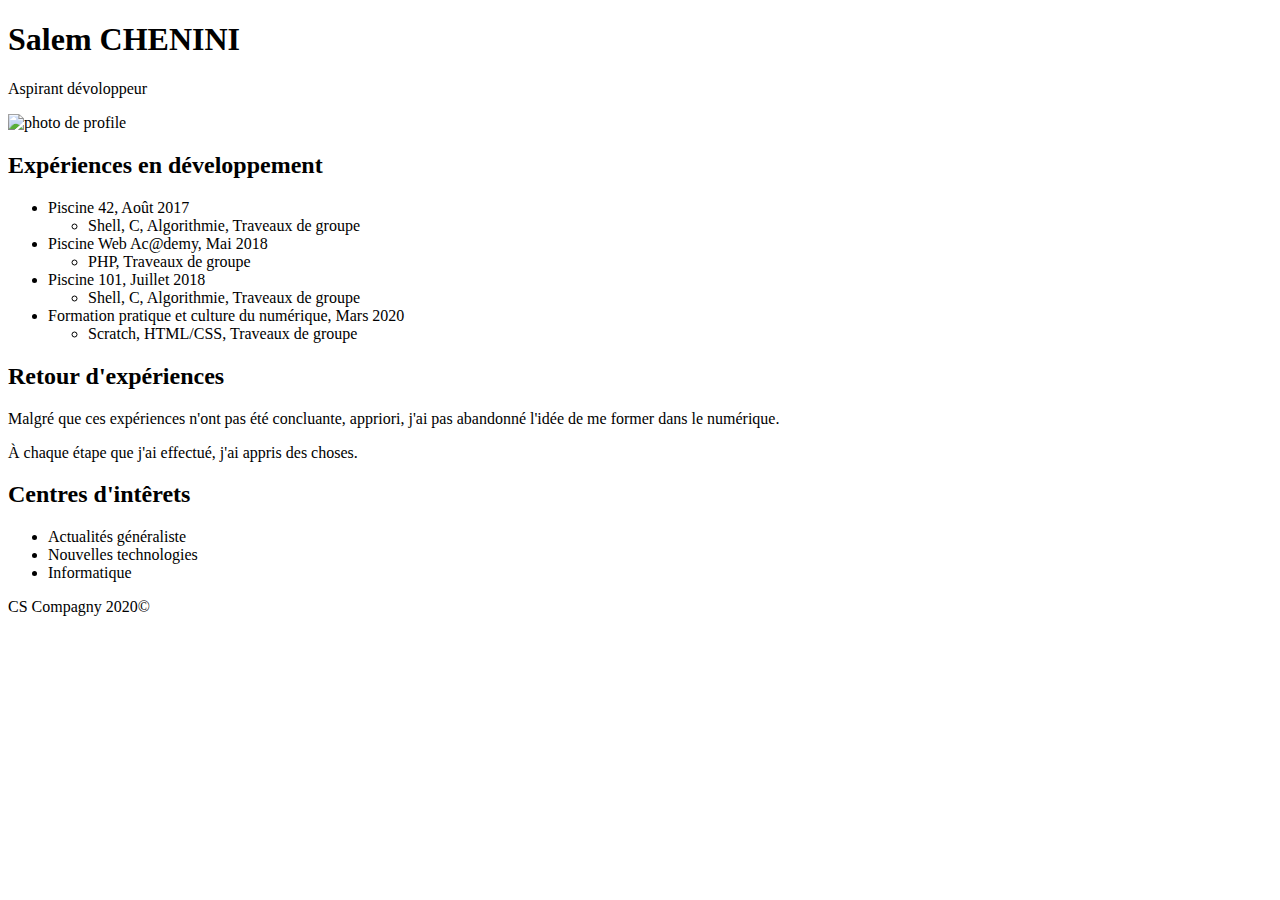
==== index.html @ be09dc42 "CV/Portrait" ====
<!DOCTYPE html>
<html lang="en">
<head>
    <meta charset="UTF-8">
    <meta name="viewport" content="width=device-width, initial-scale=1.0">
    <title>CS Portfolio</title>
</head>
<body>
    <header>
        <h1>Salem CHENINI</h1>
        <p>Aspirant dévoloppeur</p>
        <img src="img/pp.png" alt="photo de profile" width="200" height="250">
    </header>
    <section>
	<article>
            <h2>Expériences en développement</h2>
            <ul>
                <li>Piscine 42, Août 2017
                    <ul>
                        <li>Shell, C, Algorithmie, Traveaux de groupe</li>
                    </ul>
                </li>
                <li>Piscine Web Ac@demy, Mai 2018
                    <ul>
                        <li>PHP, Traveaux de groupe</li>
                    </ul>
                </li>
                <li>Piscine 101, Juillet 2018
                    <ul>
                        <li>Shell, C, Algorithmie, Traveaux de groupe</li>
                    </ul>
                </li>
                <li>Formation pratique et culture du numérique, Mars 2020
                    <ul>
                        <li>Scratch, HTML/CSS, Traveaux de groupe</li>
                    </ul>
                </li>
            </ul>
	  </article>
	</section>
            <h2>Retour d'expériences</h2>
            <p>Malgré que ces expériences n'ont pas été concluante, appriori, j'ai pas abandonné l'idée de me former dans le numérique.</p>
            <p>À chaque étape que j'ai effectué, j'ai appris des choses.</p>
            <h2>Centres d'intêrets</h2>
            <ul>
                <li>Actualités généraliste</li>
                <li>Nouvelles technologies</li>
                <li>Informatique</li>
            </ul>
    </section>
    <footer>
        CS Compagny 2020©
    </footer>
</body>
</html>
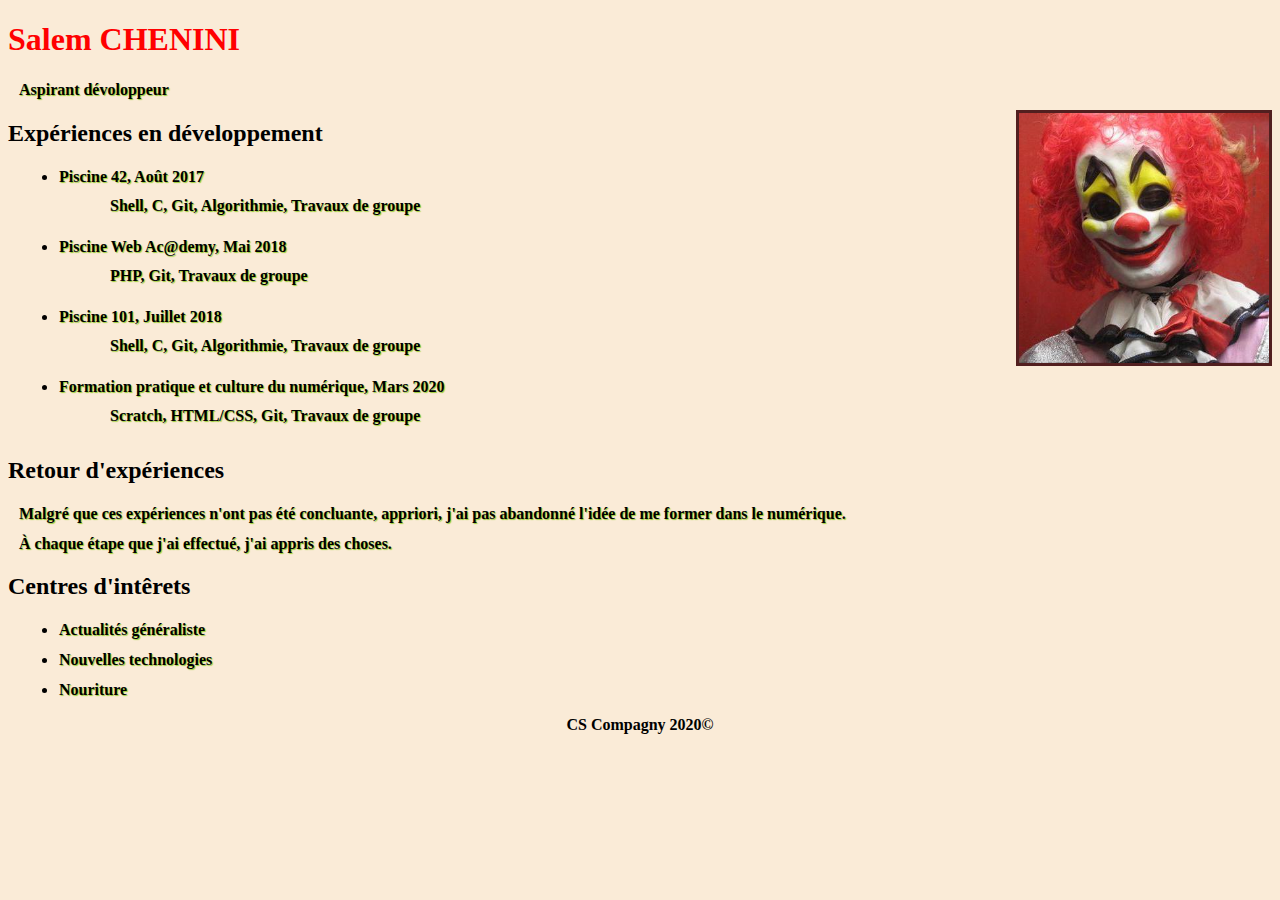
==== commit 337702a9: "1Er exo CSS" ====
--- a/index.html
+++ b/index.html
@@ -3,50 +3,56 @@
 <head>
     <meta charset="UTF-8">
     <meta name="viewport" content="width=device-width, initial-scale=1.0">
+    <link rel="stylesheet" href="style.css">
     <title>CS Portfolio</title>
 </head>
 <body>
     <header>
         <h1>Salem CHENINI</h1>
         <p>Aspirant dévoloppeur</p>
-        <img src="img/pp.png" alt="photo de profile" width="200" height="250">
+        <img src="img/pp.jpg" alt="photo de profile">
     </header>
     <section>
-	<article>
+	<article id="exp">
             <h2>Expériences en développement</h2>
             <ul>
                 <li>Piscine 42, Août 2017
                     <ul>
-                        <li>Shell, C, Algorithmie, Traveaux de groupe</li>
+                        <li>Shell, C, Git, Algorithmie, Travaux de groupe</li>
                     </ul>
                 </li>
                 <li>Piscine Web Ac@demy, Mai 2018
                     <ul>
-                        <li>PHP, Traveaux de groupe</li>
+                        <li>PHP, Git, Travaux de groupe</li>
                     </ul>
                 </li>
                 <li>Piscine 101, Juillet 2018
                     <ul>
-                        <li>Shell, C, Algorithmie, Traveaux de groupe</li>
+                        <li>Shell, C, Git, Algorithmie, Travaux de groupe</li>
                     </ul>
                 </li>
                 <li>Formation pratique et culture du numérique, Mars 2020
                     <ul>
-                        <li>Scratch, HTML/CSS, Traveaux de groupe</li>
+                        <li>Scratch, HTML/CSS, Git, Travaux de groupe</li>
                     </ul>
                 </li>
             </ul>
 	  </article>
-	</section>
+    </section>
+    <section>
+        <article id="retex">
             <h2>Retour d'expériences</h2>
             <p>Malgré que ces expériences n'ont pas été concluante, appriori, j'ai pas abandonné l'idée de me former dans le numérique.</p>
             <p>À chaque étape que j'ai effectué, j'ai appris des choses.</p>
-            <h2>Centres d'intêrets</h2>
-            <ul>
-                <li>Actualités généraliste</li>
-                <li>Nouvelles technologies</li>
-                <li>Informatique</li>
-            </ul>
+        </article>
+            <article id="in">
+                <h2>Centres d'intêrets</h2>
+                <ul>
+                    <li>Actualités généraliste</li>
+                    <li>Nouvelles technologies</li>
+                    <li>Nouriture</li>
+                </ul>
+            </article>
     </section>
     <footer>
         CS Compagny 2020©
--- a/style.css
+++ b/style.css
@@ -0,0 +1,33 @@
+body{
+    background-color: antiquewhite;
+    font-weight: 900;
+    font-family: fantasy;
+}
+
+img {
+    width: 250px;
+    height: 250px;
+    border: solid rgb(82, 31, 31);
+    float: right;
+}
+
+h1
+{
+    text-align: initial;
+    color: red;
+    
+}
+ul li ul li{
+    list-style: none;
+}
+
+ul li, p {
+    text-shadow: 1px 1px 1px yellowgreen;
+    
+    margin: 10px;
+    padding: 1px;
+}
+footer{
+    text-align: center;
+}
+/*  Pour les exos :  background-color, color, font-weight, align, shadow, border, float, margin, padding, height, width */